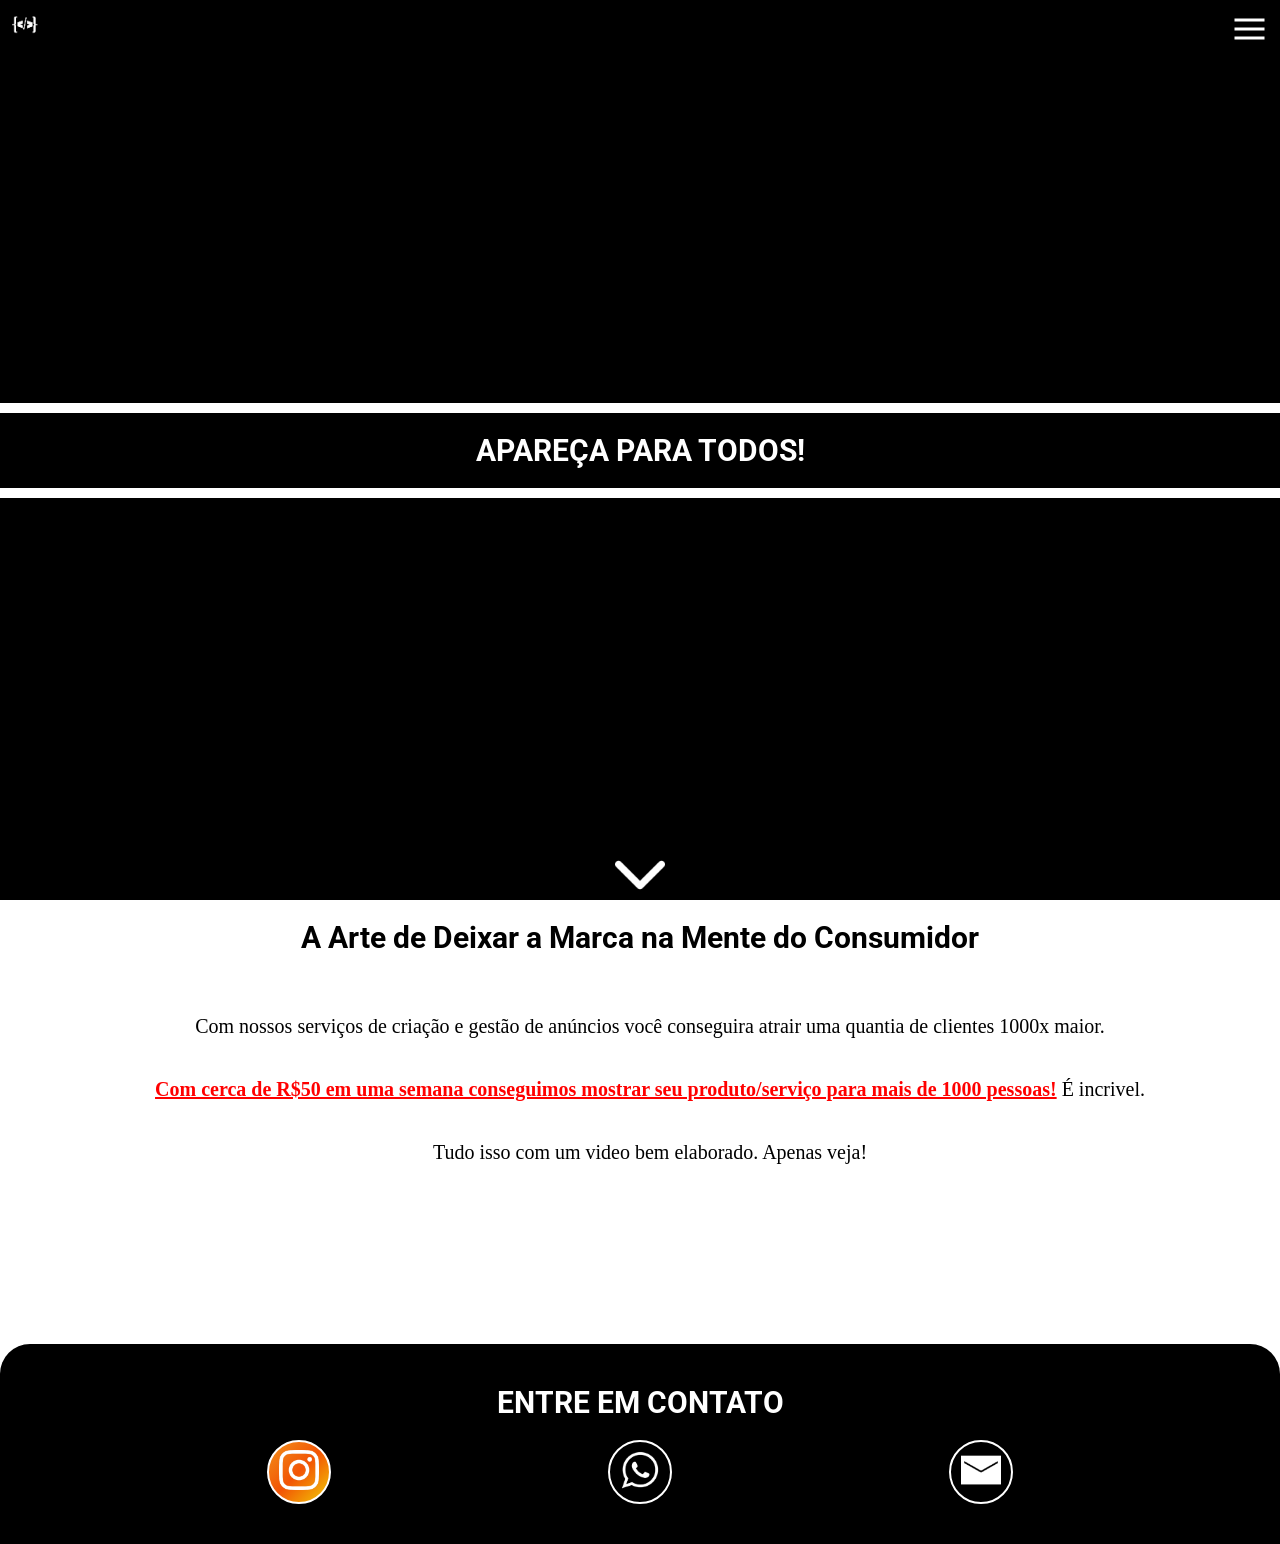
==== anuncios.html @ 3f695c33 "Base finalizada" ====
<!DOCTYPE html>
<html lang="en">
<head>
    <meta charset="UTF-8">
    <meta name="viewport" content="width=device-width, initial-scale=1.0">
    <link rel="stylesheet" href="style/style.css">
    <title>Anúncios</title>
</head>
<body>
    <header class="site">
        <div class="topnav">
            <img src="imagens/logo.png" id="logo" style="filter: invert();">
            <div id="myLinks">
              <a href="index.html">Home</a>
              <a href="sites.html" >Sites</a>
              <a href="anuncios.html" id="active">Anúncios</a>
              <a href="instagram.html" >Postagens</a>
            </div>
            <a href="javascript:void(0);" class="icon"   onclick="myFunction()">
              <i class="menu-icon"></i>
            </a>
        </div>
    
          <script>
          function myFunction() {
            var x = document.getElementById("myLinks");
            if (x.style.display === "block") {
              x.style.display = "none";
            } else {
              x.style.display = "block";
            }
          }
          </script>
        <div class="barra"></div>
        <h1>APAREÇA PARA TODOS!</h1>
        <div class="barra"></div>
        <img src="imagens/seta.png" alt="seta">
    </header>
    <section>
        <article class="anuncio">
            <h1>A Arte de Deixar a Marca na Mente do Consumidor</h1>

            <p>
                Com nossos serviços de criação e gestão de anúncios você conseguira atrair uma quantia de clientes 1000x maior.
            </p>
            <p>
                <strong> Com cerca de R$50  em uma semana conseguimos mostrar seu produto/serviço para mais de 1000 pessoas!</strong> É incrivel.
            </p>
            <p>Tudo isso com um video bem elaborado. Apenas veja!</p>
            <iframe src="https://www.youtube.com/embed/jfKfPfyJRdk?si=Ij9BQ5bKLHbCTzTA" title="YouTube video player" frameborder="0" allow="accelerometer; autoplay; clipboard-write; encrypted-media; gyroscope; picture-in-picture; web-share" allowfullscreen></iframe>
        </article>
    </section>
    <footer>
        <a name="contato"></a>
        <h1>ENTRE EM CONTATO</h1>
        <div class="container">
            <div class="rede" id="instagram">
                <a href="https://www.instagram.com/devbytestudios/" target="_blank">
                    <img src="imagens/instagramicon.png" alt="insta">
                </a>
            </div>
            <div class="rede" id="whats">
                <a href="https://api.whatsapp.com/send?phone=5511949335503&text=Ol%C3%A1,%20quero%20aparecer%20para%20o%20p%C3%BAblico." target="_blank"><img src="imagens/whatsaapicon.png" alt="whatsaapicon"></a>
            </div>
            <div class="rede">
                <a href="mailto:daviekalebe2200@gmail.com" target="_blank">
                    <img src="imagens/emailicon.png" alt="emailicon">
                </a>
            </div>
        </div>
    </footer>
</body>
</html>
---- style/style.css ----
@charset "UTF-8";

@import url('https://fonts.googleapis.com/css2?family=Roboto&display=swap');

*{
  margin: 0px;
  padding: 0px;
}

:root{
  --fontTitulo: "Roboto", "Helvetica", sans-serif;
  --cor1: black;
  --cor2: black;
  --cor3: #97DDFF;
  --cor4: white;
  --cor5: red;
  --cor6: #000000;
}

html , body{
  width: 100%;
}


section#inicio{
  display: flex;
  justify-content: center;
  align-items: center;
  flex-direction: column;
  height: 90vh;
  width: 100%;
}

article > h1{
  text-align: center;
}
/* MENU */

.topnav {
  overflow: hidden;
  background-color: var(--cor1);
  position: absolute;
  width: 100%;
  top: 0;
}

.topnav#home {
  background-color: white;
}

.topnav #myLinks {
  display: none;
}


.menu-icon{
  filter: invert();
}

.menu-icon{
  width: 30px;
  height: 30px;
  float: right;
}

.topnav a {
  color: white;
  padding: 14px 16px;
  text-decoration: none;
  font-size: 17px;
  display: block;
}

.topnav#home a {
  color: black;
  padding: 14px 16px;
  text-decoration: none;
  font-size: 17px;
  display: block;
}

.topnav a.icon {
  display: block;
  position: absolute;
  right: 0;
  top: 0;
  background: url(../imagens/menu.png) no-repeat;
  background-position: center center;
  margin: auto;
}

.topnav a:hover {
  background-color: rgba(0, 0, 0, 0.372);
  color: rgb(255, 255, 255);
  font-weight: bolder;
}

#logo {
  color: white;
  width: 50px;
  height: 50px;
  padding: 0px;
  display: inline-block;
}

#active{
  background-color: white;
  color: black;
  font-weight: bolder;
}
/* FIM - MENU */
/* INICIO */

div.inicio{
  width: 100%;
  height: 20px;
  border-radius: 0px 0px 45px 45px;
  background-color: var(--cor1);
}

div#fim{
  position: absolute;
  bottom: 0;
  height: 50px;
  background-color: var(--cor2);
  border-radius: 45px 45px 0px 0px;
}


section > h1{
  font: var(--fontTitulo);
  font-size: 27px;
  font-weight: bolder;
  align-self: center;
  width: 100%;
  text-align: center;
  animation: aparecer 3s forwards;
}

section > h1 > a{
  text-decoration: underline;
  font: var(--fontTitulo);
  font-size: 25px;
  color: var(--cor5);
  cursor: default;
  text-align: center;
}

section > img{
  width: 50%;
  animation: aparecer 3s forwards;
}

@keyframes slide-in-blurred-top {
  0% {
    -webkit-transform: translateY(-1000px) scaleY(2.5) scaleX(0.2);
            transform: translateY(-1000px) scaleY(2.5) scaleX(0.2);
    -webkit-transform-origin: 50% 0%;
            transform-origin: 50% 0%;
    -webkit-filter: blur(40px);
            filter: blur(40px);
    opacity: 0;
    display: none;
  }
  100% {
    -webkit-transform: translateY(0) scaleY(1) scaleX(1);
            transform: translateY(0) scaleY(1) scaleX(1);
    -webkit-transform-origin: 50% 50%;
            transform-origin: 50% 50%;
    -webkit-filter: blur(0);
            filter: blur(0);
    opacity: 1;
    display: flex;
  }
}


section > div.btn{
  margin-top: 20px;
  width: 95px;
  height: 20px;
  border-radius: 40px;
  border: 2px solid #FFF;
  background: var(--cor1);
  display: flex;
  align-items: center;
  justify-content: center;
  box-shadow: 0px 4px 10px 0px rgba(0, 0, 0, 0.25);
  animation: slide-in-blurred-top 1s cubic-bezier(0.230, 1.000, 0.320, 1.000) both;
  animation-delay: 0.6s;
}

section > div.btn > a{
  color: var(--cor4);
  text-decoration: none;
  font-size: 15px;
  font-family: var(--fontTitulo);
  font-weight: bolder;
}
/* INICIO - FIm */

/* INFORMAÇOES  */

@-webkit-keyframes tracking-in-contract-bck-bottom {
  0% {
    letter-spacing: 1em;
    -webkit-transform: translateZ(400px) translateY(300px);
            transform: translateZ(400px) translateY(300px);
    opacity: 0;
  }
  40% {
    opacity: 0.6;
  }
  100% {
    -webkit-transform: translateZ(0) translateY(0);
            transform: translateZ(0) translateY(0);
    opacity: 1;
  }
}
@keyframes tracking-in-contract-bck-bottom {
  0% {
    letter-spacing: 1em;
    -webkit-transform: translateZ(400px) translateY(300px);
            transform: translateZ(400px) translateY(300px);
    opacity: 0;
  }
  40% {
    opacity: 0.6;
  }
  100% {
    -webkit-transform: translateZ(0) translateY(0);
            transform: translateZ(0) translateY(0);
    opacity: 1;
  }
}

@keyframes titulo {
    from{
     transform: translate(-100%,0);
    }
    to{
      transform: translate(0,0);
    }

}

@keyframes aparecer {
  from{
    opacity: 0;
  }
  to{
    opacity: 100%;
  }
}

@keyframes move {
    from{
      transform: translateY(-20%);
    }
    to{
      transform: translateY(20%);
    }
}


header{
  height: 100vh;
  width: 100%;
  overflow: hidden;

  background-color: #000000;
  display: flex;
  align-items: center;
  justify-content: center;
  flex-direction: column;
  flex-wrap: wrap;

}

header > h1{
  font-family: var(--fontTitulo);
  font-weight: bolder;
  font-size: 20px;
  animation: titulo 0.6s ease-in-out forwards ;
  color: red;
}

header > h1#nome-empresa{
  font-size: 30px;
  color: white;
}

header > h2 > a{
  text-decoration: none;
  font-family: var(--fontTitulo);
  font-weight: bolder;
  font-size: 30px;
  color: var(--cor4);
  animation: tracking-in-contract-bck-bottom  2s cubic-bezier(0.215, 0.610, 0.355, 1.000) both;
}

header > p{
  margin: 15px;
  text-align: center;
  font-family: var(--fontTitulo);
  font-size: 17px;
  width: 90%;
  font-weight: bolder;
  text-align: center;
  animation: aparecer 3s forwards;
  color: white;

}

header > img{
  position: absolute;
  bottom: 0;
  width: 50px;
  height: 50px;
  animation: move 0.4s infinite ease-out alternate-reverse;
  filter: invert();
}

strong{
  color: var(--cor5);
  text-decoration: underline;
}

section > article.servico{
  display: flex;
  align-items: center;
  flex-direction: column;
  justify-content: center;
  margin-top: 30px;
}

article > p{
  padding: 20px;
}


article > h1{
  font-family: var(--fontTitulo);
  font-weight: bolder;
  font-size: 30px;
  text-decoration: underline var(--cor1) 4px;
  margin-bottom: 20px;
  padding: 20px;

  animation: aparecer 0.8s ease-in forwards;
  animation-timeline: view();
  animation-range: cover 0% cover 50%;
  view-timeline-inset: 50%;
}

@keyframes slideright {
  from{
    transform: translateX(-100%);
  }
  to{
    transform: translate(0);
  }
}

article > div.bloco{
  height: 180px;
  width: 100%;
  background-color: var(--cor2);
  margin-bottom: 10px;
  display: flex;
  align-items: center;
  flex-wrap: wrap;
  flex-direction: column;
  overflow: hidden;
  animation: slideright 2ms ease-in-out;
  animation-timeline: view();
  animation-range: cover 0% cover 50%;
  view-timeline-inset: 50%;

}

div.bloco > img{
  height: 180px;
  width: 50%;
  align-self: flex-start;
}

div.bloco > h1{
  width: 50%;
  font-size: 20px;
  padding-left: 10px;
  padding-top: 30px;
  font-family: var(--fontTitulo);
  color: white;
}

div.first{
  border-radius: 0px 45px 0px 0px;
}

@keyframes pulsate-bck {
  0% {
     transform: scale(1);
  }
  50% {
    transform: scale(0.9);
  }
  100% {
    transform: scale(1);
  }
}

div.bloco > a > div.btn{
  margin-top: 20px;
  width: 95px;
  height: 20px;
  border-radius: 40px;
  border: 2px solid #FFF;
  background: var(--cor1);
  display: flex;
  align-items: center;
  justify-content: center;
  box-shadow: 0px 4px 10px 0px rgba(0, 0, 0, 0.25);
  animation: pulsate-bck 1s ease-in-out infinite both;
  animation-delay: 1s;
  animation-timeline: view();
  animation-range: cover 0% cover 50%;
  view-timeline-inset: 50%;
}


div.btn{
  text-align: center;
  color: white;
  text-decoration: none;
  font-family: var(--fontTitulo);
}


div.second{
  border-radius: 0px 0px 0px 0px;

}

div.second > img{
  align-self: flex-end;
}


div.third{
  border-radius: 0px 0px 0px 40px;
}

div.third > img{
  border-radius: 0px 0px 0px 40px;
}

section > article.processos{
  display: flex;
  align-items: center;
  flex-direction: column;
  justify-content: center;
  margin-top: 30px;
}

article.processos > div.painel{
  position: relative;
  width: 250px;
  height: 250px;
  background-color: black;
  display: flex;
  align-items: center;
  flex-direction: column;
  justify-content: flex-start;
  margin: 3px;

  animation: encaixar 1s ease-in-out ;
  animation-timeline: view();
  animation-range: cover 0% cover  60%;
  view-timeline-inset: 50%;
}

@keyframes encaixar {
  from{
    opacity: 0;
    transform: translateY(100%);
  }
  to{
    opacity: 100;
    transform: translateY(0);
  }
}

div#first{
  border-radius: 15px 15px 0px 0px;
}

div#first,
div#third > p{
  color: white;
}

div#first > div.numero{
  background-color: black;
  border-color: white;
}

div#first, 
div#third > div.numero{
  background-color: black;
  border-color: white;
}

div#second{
  background: #a8a8a8;
}

div#second > div.numero{
  background: #a8a8a8;
}

div#four{
  border-radius: 0px 0px 15px 15px;
  background: #a8a8a8;
}

div#four > div.numero{
  background: #a8a8a8;
}

div.painel > div.numero{
  background-color: var(--cor3);
  color: red;
  height: 50px;
  width: 50px;
  border-radius: 50%;
  border: 2px solid var(--cor1);
  text-align: center;
  line-height: 50px;
  font-size: 20px;
  font-weight: bolder;
  font-family: var(--fontTitulo);
  box-shadow: 0px 2px 5px 0px rgba(0, 0, 0, 0.25);
  margin-top: 5px;

}

div.painel > h1{
  font-size: 20px;
  font-weight: bolder;
  font-family: var(--fontTitulo);
  padding-top: 5px;
  color: var(--cor5);
}

div.painel > p{
  width: 80%;
  text-align: center;
  font-size: 14px;
  font-weight: bolder;
  font-family: var(--fontTitulo);
  padding-top: 5px;
}

div.painel > div.base{
  width: 20px;
  height: 10px;
  background-color: white;
  align-self: flex-start;
  position: absolute;
  bottom: 0;
}

div.painel > div.encaixe{
  width: 210px;
  height: 10px;
  background-color: white;
}

div.painel > div.base2{
  width: 20px;
  height: 10px;
  background-color: white;
  align-self: flex-end;
  position: absolute;
  bottom: 0;
}

section > article.trabalhos{
  display: flex;
  align-items: center;
  flex-direction: column;
  justify-content: center;
  margin-top: 30px;
}

article.trabalhos > div.base{
  height: 200px;
  width: 200px;
  background-color: var(--cor1);
  border-radius: 20px;
  margin: 10px;
  position: relative;
}

div.base > img{
  height: 100%;
  width: 100%;
  border-radius: 20px;
}

div.base > div.legenda{
  height: 50px;
  width: 100%;
  display: flex;
  justify-content: center;
  align-items: center;
  flex-direction: column;
  border-radius: 0px 0px 20px 20px;
  background-color: var(--cor2);
  position: absolute;
  bottom: 0;
  z-index: 1;
}

div.legenda > h1{
  font-family: var(--fontTitulo);
  font-weight: bolder;
  font-size: 20px;
  color: white;
}

div.legenda > a{
  width: 50px;
  height: 20px;
  background-color: var(--cor1);
  text-decoration: none;
  text-align: center;
  border-radius: 10px;
  border: 2px solid var(--cor4);
  color: rgb(255, 255, 255);
  font-weight: bolder;
}

div.legenda > a:hover{
  color: rgb(0, 0, 0);
  background-color: white;
}

@keyframes subir {
  from{
    transform: translateY(100%);
  }
  to{
    transform: translateY(0);
  }
}

footer > h1{
  font-family: var(--fontTitulo);
  font-weight: bolder;
  font-size: 30px;
  text-decoration: underline var(--cor1) 4px;
  margin-bottom: 20px;
  text-align: center;
  color: white;
}

footer{
  animation: subir 2s ease-in-out forwards;
  animation-timeline: view();
  animation-range: cover 0% cover  30%;
  view-timeline-inset: 50%;

  display: flex;
  align-items: center;
  flex-direction: column;
  justify-content: center;
  margin-top: 30px;
  margin-top: 10px;
  background-color: black;
  height: 200px;
  width: 100%;
  border-radius: 30px 30px 0px 0px;
}

footer > div.container{
  width: 80%;
  display: flex;
  flex-direction: row;
  flex-wrap: wrap;
  align-items: center;
  justify-content: space-around;
}

div.container > div.rede{
  width: 60px;
  height: 60px;
  border-radius: 50%;
  background-color: black;
  border: 5px;
  overflow: hidden;
  display: flex;
  justify-content: center;
  align-items: center;
  border: 2px solid white;

}

div#whats{
  -webkit-animation: pulsate-bck 1s ease-in-out infinite both;
	        animation: pulsate-bck 1s ease-in-out infinite both;
}
@-webkit-keyframes pulsate-bck {
  0% {
    -webkit-transform: scale(1);
            transform: scale(1);
  }
  50% {
    -webkit-transform: scale(0.9);
            transform: scale(0.9);
  }
  100% {
    -webkit-transform: scale(1);
            transform: scale(1);
  }
}
@keyframes pulsate-bck {
  0% {
    -webkit-transform: scale(1);
            transform: scale(1);
  }
  50% {
    -webkit-transform: scale(0.9);
            transform: scale(0.9);
  }
  100% {
    -webkit-transform: scale(1);
            transform: scale(1);
  }
}


div.rede > a >  img{
  width: 40px;
  height: 40px;
  filter: invert();
}

div#instagram{
  animation: insta 5s ease alternate infinite;
  background-size: 400% 400%;
  background-repeat: no-repeat;
  background-image: linear-gradient(-45deg, #F24484, #f930eb,#D943CF,#D943CF ,#7B44F2 ,#7B44F2,  #F2CB05, #f25405 , #F2911B);
} 

@keyframes insta {
  0%{
    background-position: 0% 50%;
  }

  50%{
    background-position: 100% 50%;
  }

  100%{
    background-position: 0% 50%;
  }
}

/* INFORMAÇOES - FIm */
/* CONFIGURAÇÂO PÀGINA DE SITES */
header.site{
  height: 100vh;
  position: relative;
}

header.site > h1{
  color: white;
  font-size: 30px;
  text-align: center;
  padding: 20px;
  text-decoration: none;
}

header.site > div.barra{
  height: 10px;
  width: 100%;
  background-color: white;
  animation: encaixar 1s ease-in-out ;
}

section > article.site{
  text-align: center;
  padding-top: 10px;
  padding-bottom: 10px;
  font-family: var(--fontTitulo);
  overflow: hidden;
}

@keyframes fundo {
  0%{
    background-position: 0% 50%;
  }
  50%{
    background-position: 50% 100%;
  }
  100%{
    background-position: 0% 50%;
  }
}

article > div.conteudo{
  height: 100px;
  width: 96%;
  text-align: center;
  line-height: 100px;
  color: white;
  border: 5px solid #000;
  background-color: black;
  margin-bottom: 30px;

}

div#colorido{
  background: linear-gradient(to left, #F00 0%, #FFC700 27.04%, #FFE500 37.25%, #70FF00 48.47%,  #0029FF 75.51%, #FF00D6 97.96%);
  border: 5px solid #000;
  animation: fundo 10s ease-in-out alternate-reverse infinite;
  background-size: 300% 300%;
}

div#imagem{
  background-image: url(../imagens/fundo.jfif);
  background-size: cover;
  background-repeat: no-repeat;
  background-position: center center;
  background-attachment: fixed;
}
div#animado{
  animation: jello-horizontal  1s both infinite; 

}

@keyframes jello-horizontal {
  0% {
    -webkit-transform: scale3d(1, 1, 1);
            transform: scale3d(1, 1, 1);
  }
  30% {
    -webkit-transform: scale3d(1.25, 0.75, 1);
            transform: scale3d(1.25, 0.75, 1);
  }
  40% {
    -webkit-transform: scale3d(0.75, 1.25, 1);
            transform: scale3d(0.75, 1.25, 1);
  }
  50% {
    -webkit-transform: scale3d(1.15, 0.85, 1);
            transform: scale3d(1.15, 0.85, 1);
  }
  65% {
    -webkit-transform: scale3d(0.95, 1.05, 1);
            transform: scale3d(0.95, 1.05, 1);
  }
  75% {
    -webkit-transform: scale3d(1.05, 0.95, 1);
            transform: scale3d(1.05, 0.95, 1);
  }
  100% {
    -webkit-transform: scale3d(1, 1, 1);
            transform: scale3d(1, 1, 1);
  }
}

div#text{
  background-image: url(../imagens/text.png);
  background-size: cover;
  background-repeat: no-repeat;
  background-position: center center;
}


/* FIM DA CONFIGURAÇÂO */
/*Página anuncio*/
article.anuncio{
  display: flex;
  justify-content: center;
  align-items: center;
  flex-direction: column;

}
article.anuncio > h1{
  color: rgb(0, 0, 0);
  font-size: 30px;
  text-align: center;
  padding: 20px;
  text-decoration: none;
  animation: aparecer 0.8s ease-in forwards;
  animation-timeline: view();
  animation-range: cover 0% cover 20%;
  view-timeline-inset: 50%;
  
}

article.anuncio > p{
  text-indent: 20px;
  font-size: 20px;
  animation: aparecer 0.8s ease-in forwards;
  animation-timeline: view();
  animation-range: cover 0% cover 40%;
  view-timeline-inset: 50%;
}

article.anuncio > iframe{
  width: 80%;
  border-radius: 20px;
  animation: aparecer 0.8s ease-in forwards;
  animation-timeline: view();
  animation-range: cover 0% cover 50%;
  view-timeline-inset: 50%;
}
article.anuncio > iframe:hover{
  border-radius: 10px;
  transition: 0.4s;
}
/*Fim da pagina anuncio*/

/*POSTARGENS*/
header.postagem{
  height: 100vh;
  position: relative;
  background-color: ;
  animation: insta 5s ease alternate infinite;
  background-size: 400% 400%;
  background-repeat: no-repeat;
  background-image: linear-gradient(-45deg, #F24484, #f930eb,#D943CF,#D943CF ,#7B44F2 ,#7B44F2,  #F2CB05, #f25405 , #F2911B);
}

@keyframes cores {
  0%{
    color: white;
  }
  20%{
    color: rgb(209, 209, 255);
  }
  40%{
    color: #f1e9c4;
  }
  60%{
    color: rgb(255, 166, 166);
  }
  80%{
    color: rgb(210, 169, 249);
  }
  100%{
    color: #000;
  }
  
}

header.postagem > h1{
  color: white;
  font-size: 30px;
  text-align: center;
  padding: 20px;
  text-decoration: none;;
}

header.postagem > div.barra{
  height: 10px;
  width: 100%;
  background-color: white;
}

div.postagens{
  display: flex;
  align-items: center;
  justify-content: center;
  flex-direction: column;
  width: 100%;
}

div.postagens > img{
  width: 80%;
  border: 2px solid black;
  margin-bottom: 5px;
  animation: encaixar 2ms ease-in-out;
  animation-timeline: view();
  animation-range: cover 0% cover 50%;
  view-timeline-inset: 50%;
}
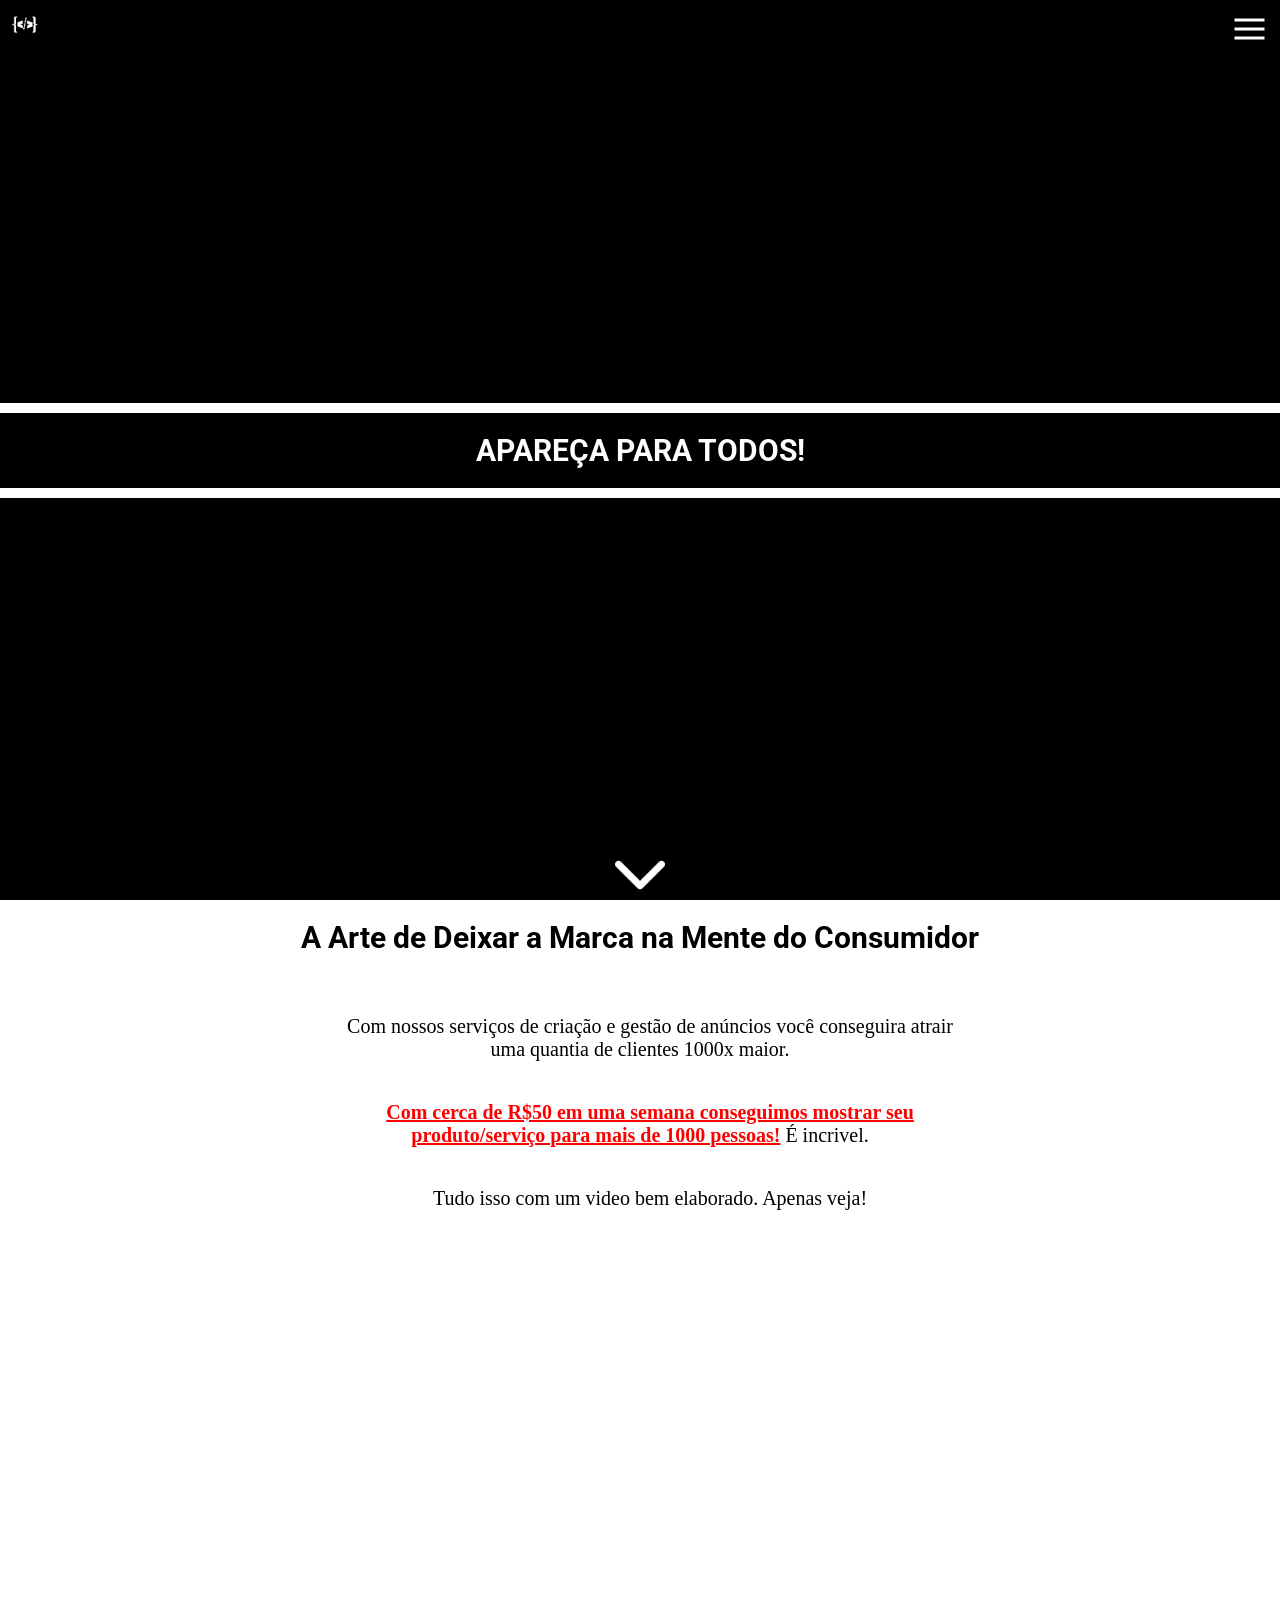
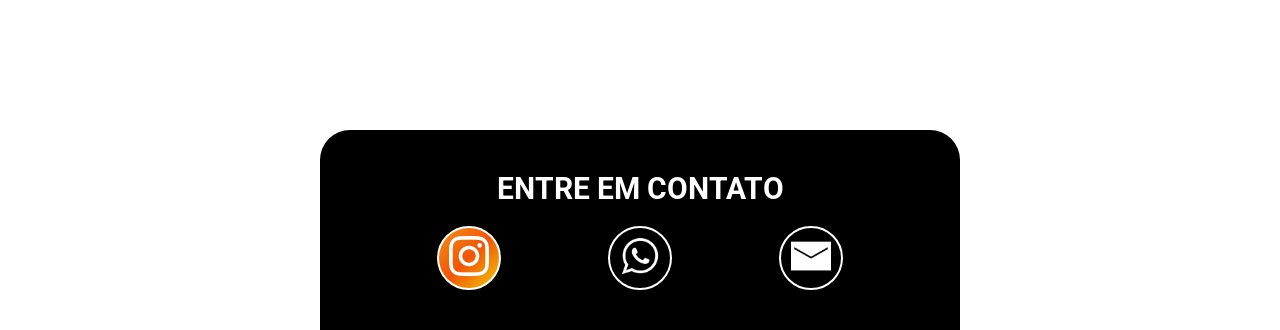
==== commit 58bc73e8: "Site completo" ====
--- a/anuncios.html
+++ b/anuncios.html
@@ -4,6 +4,7 @@
     <meta charset="UTF-8">
     <meta name="viewport" content="width=device-width, initial-scale=1.0">
     <link rel="stylesheet" href="style/style.css">
+    <link rel="stylesheet" href="style/medias.css">
     <title>Anúncios</title>
 </head>
 <body>
@@ -47,7 +48,7 @@
                 <strong> Com cerca de R$50  em uma semana conseguimos mostrar seu produto/serviço para mais de 1000 pessoas!</strong> É incrivel.
             </p>
             <p>Tudo isso com um video bem elaborado. Apenas veja!</p>
-            <iframe src="https://www.youtube.com/embed/jfKfPfyJRdk?si=Ij9BQ5bKLHbCTzTA" title="YouTube video player" frameborder="0" allow="accelerometer; autoplay; clipboard-write; encrypted-media; gyroscope; picture-in-picture; web-share" allowfullscreen></iframe>
+            <iframe src="https://www.youtube.com/embed/dNd85sxoHj0?si=L9sXcbzI71VNGMsz" title="YouTube video player" frameborder="0" allow="accelerometer; autoplay; clipboard-write; encrypted-media; gyroscope; picture-in-picture; web-share" allowfullscreen></iframe>
         </article>
     </section>
     <footer>
--- a/style/style.css
+++ b/style/style.css
@@ -10,8 +10,8 @@
 :root{
   --fontTitulo: "Roboto", "Helvetica", sans-serif;
   --cor1: black;
-  --cor2: black;
-  --cor3: #97DDFF;
+  --cor2: rgb(0, 0, 0);
+  --cor3: white;
   --cor4: white;
   --cor5: red;
   --cor6: #000000;
@@ -42,6 +42,7 @@
   position: absolute;
   width: 100%;
   top: 0;
+  z-index: 1;
 }
 
 .topnav#home {
@@ -50,6 +51,7 @@
 
 .topnav #myLinks {
   display: none;
+  z-index: 1;
 }
 
 
@@ -191,7 +193,7 @@
 }
 
 section > div.btn > a{
-  color: var(--cor4);
+  color: white;
   text-decoration: none;
   font-size: 15px;
   font-family: var(--fontTitulo);
@@ -295,7 +297,7 @@
   font-family: var(--fontTitulo);
   font-weight: bolder;
   font-size: 30px;
-  color: var(--cor4);
+  color: white;
   animation: tracking-in-contract-bck-bottom  2s cubic-bezier(0.215, 0.610, 0.355, 1.000) both;
 }
 
@@ -365,7 +367,7 @@
 article > div.bloco{
   height: 180px;
   width: 100%;
-  background-color: var(--cor2);
+  background-color: black;
   margin-bottom: 10px;
   display: flex;
   align-items: center;
@@ -617,7 +619,7 @@
   align-items: center;
   flex-direction: column;
   border-radius: 0px 0px 20px 20px;
-  background-color: var(--cor2);
+  background-color: black;
   position: absolute;
   bottom: 0;
   z-index: 1;
@@ -791,6 +793,10 @@
 }
 
 section > article.site{
+  display: flex;
+  align-items: center;
+  justify-content: center;
+  flex-direction: column;
   text-align: center;
   padding-top: 10px;
   padding-bottom: 10px;
@@ -958,6 +964,12 @@
   
 }
 
+article.postagem{
+  display: flex;
+  flex-direction: column;
+  align-items: center;
+  justify-content: center;
+}
 header.postagem > h1{
   color: white;
   font-size: 30px;
--- a/style/medias.css
+++ b/style/medias.css
@@ -0,0 +1,99 @@
+@charset "UTF-8";
+
+/*Tablets*/
+:root{
+    --cor1: black;
+    --cor2: white;
+    --cor3: #FFF500;
+    --cor4: #9a950d;
+  }
+
+@media screen and (min-width: 760px ) {
+  section > img{
+    width: 200px;
+    height: 200px;
+    animation: aparecer 3s forwards;
+  }
+  /*INFORMAÇões*/
+  
+  header > p{
+    width: 60%;
+  }
+
+  article > div.bloco{
+    height: 200px;
+    width: 50%;
+  }
+
+  div.bloco > img{
+    height: 100%;
+    width: 50%;
+    align-self: flex-start;
+  }
+
+  div.first{
+    border-radius: 45px 45px 0px 0px;
+  }
+
+  div.third{
+    border-radius: 0px 0px 40px 40px;
+  }
+
+  article.processos > div.painel{
+    width: 350px;
+    height: 350px;
+  }
+
+  div.painel > h1{
+    font-size: 30px;
+  }
+
+  div.painel > p{
+    width: 80%;
+    font-size: 20px;
+  }
+
+  footer{
+    height: 200px;
+    width: 50%;
+    margin: auto;
+  }
+
+  /*Sites*/
+
+  article.site > p{
+    width: 50%;
+  }
+
+  article > div.conteudo{
+    height: 200px;
+    line-height: 200px;
+    width: 50%;
+  }
+
+  /*Anuncios*/
+
+}
+
+article.anuncio > p{
+ width: 50%;
+ text-align: center;
+}
+
+article.anuncio > iframe{
+  width: 500px;
+  height: 500px;
+}
+
+/*Postagens*/
+
+article.postagem > p {
+  width: 50%;
+  font-size: 30px;
+  text-align: center;
+}
+
+div.postagens > img{
+  width: 50%;
+}
+
